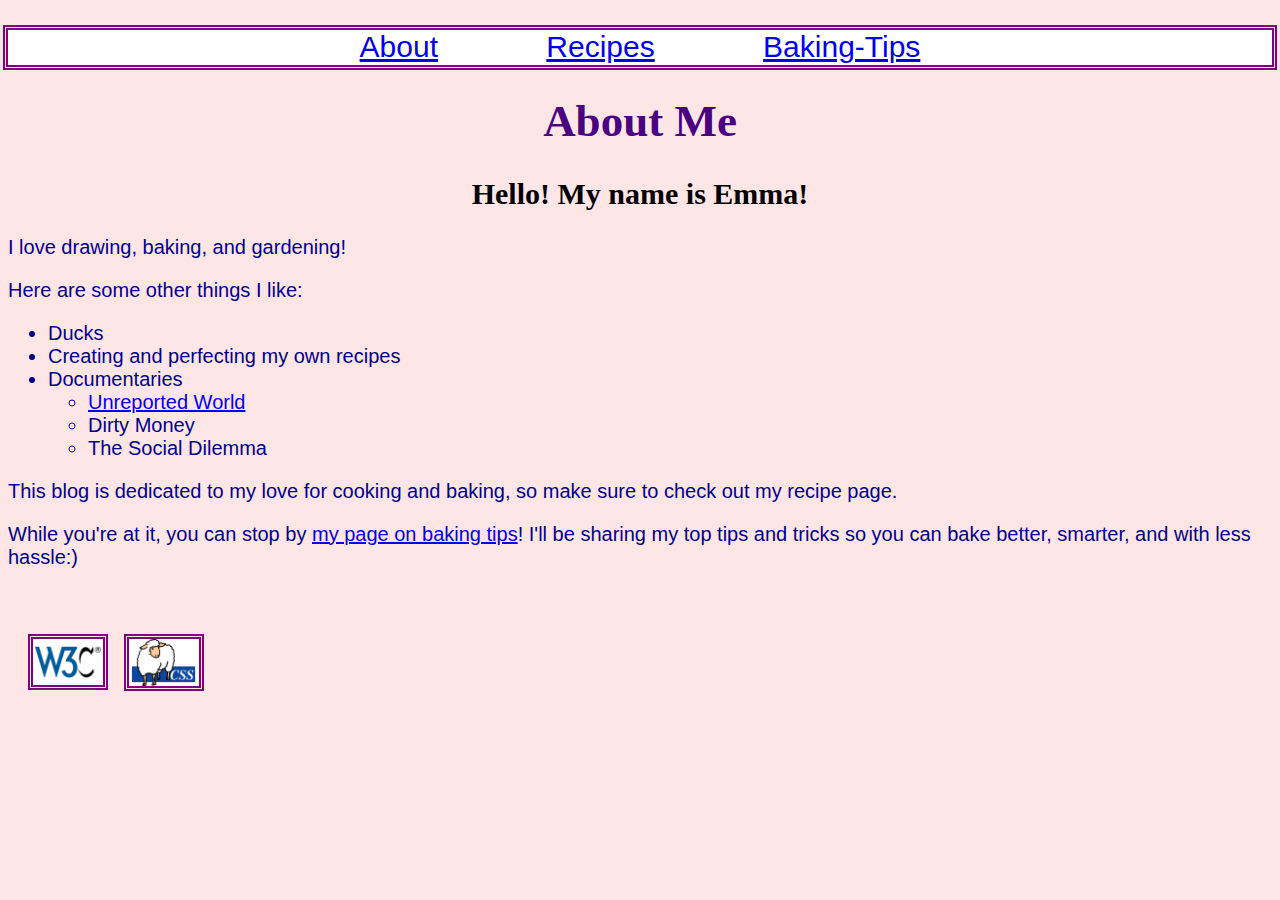
==== index.html @ 765897b2 "Add files via upload" ====
<!DOCTYPE html>
<html lang="en">
	<head>
		<meta charset="UTF-8">
		<title>About Me</title>
		<link rel="stylesheet" type="text/css" href="recipes.css" />
	</head>
	<body>
		<!-- Navigation Bar -->
		<p class="navigation"><a href = "index.html">About</a> <a href = "recipes.html">Recipes</a> <a href = "baking.html"> Baking-Tips</a></p>
		<h1>About Me</h1>
		<h2>Hello! My name is Emma!</h2>
		<p>I love drawing, baking, and gardening!</p>
		<p>Here are some other things I like:</p>
		<ul>
			<li>Ducks</li>
			<li>Creating and perfecting my own recipes</li>
			<li>Documentaries
				<ul>
					<li><a href = "https://www.youtube.com/c/unreportedworld">Unreported World</a></li>
					<li>Dirty Money</li>
					<li>The Social Dilemma</li>
				</ul>
			</li>
		</ul>
		<p>This blog is dedicated to my love for cooking and baking, so make sure to check out my recipe page.</p>
		<p>While you're at it, you can stop by <a href = "baking.html">my page on baking tips</a>! I'll be sharing my top tips and tricks so you can bake better, smarter, and with less hassle:)</p>
		<img class = "validators" src = "w3c.png" alt="HTML5 Validator"/>
		<img class = "validators" src = "css.png" alt="CSS Validator"/>
	</body>
</html>
---- recipes.css ----
body{
background-color:#ffe6e6;
}
/* Navigation Bar */
.navigation{
font-size:30px;
outline-color: Purple;
outline-width: 5px;
outline-style:double;
background:White;
word-spacing: 100px;
text-align: center;
}

/* This class sets the style for validator images in web pages */
.validators{
float:left;
width:70px;
}

h1{
font-size:45px;
color: Indigo;
font-weight: bold;
text-align: center;
}

h2{
font-size:30px;
text-align: center;
}

img{
float:right;
margin-left: 2%;
margin-bottom: 5%;
margin-top: 4%;
width:300px;
outline-color: Purple;
outline-width: 5px;
outline-style:double;
}

ul, ol{
font-size:20px;
color:DarkBlue;
font-family:Arial, sans-serif;
}

h3, p{
line-height: 115%;
font-size:20px;
color:DarkBlue;
font-family:Verdana, sans-serif;
}

/* This class sets the style for steps in recipes */
.highlight{
background-color:White;
font-size: 20px;
border-radius:4px;
padding:10px;
padding-left:30px;
}
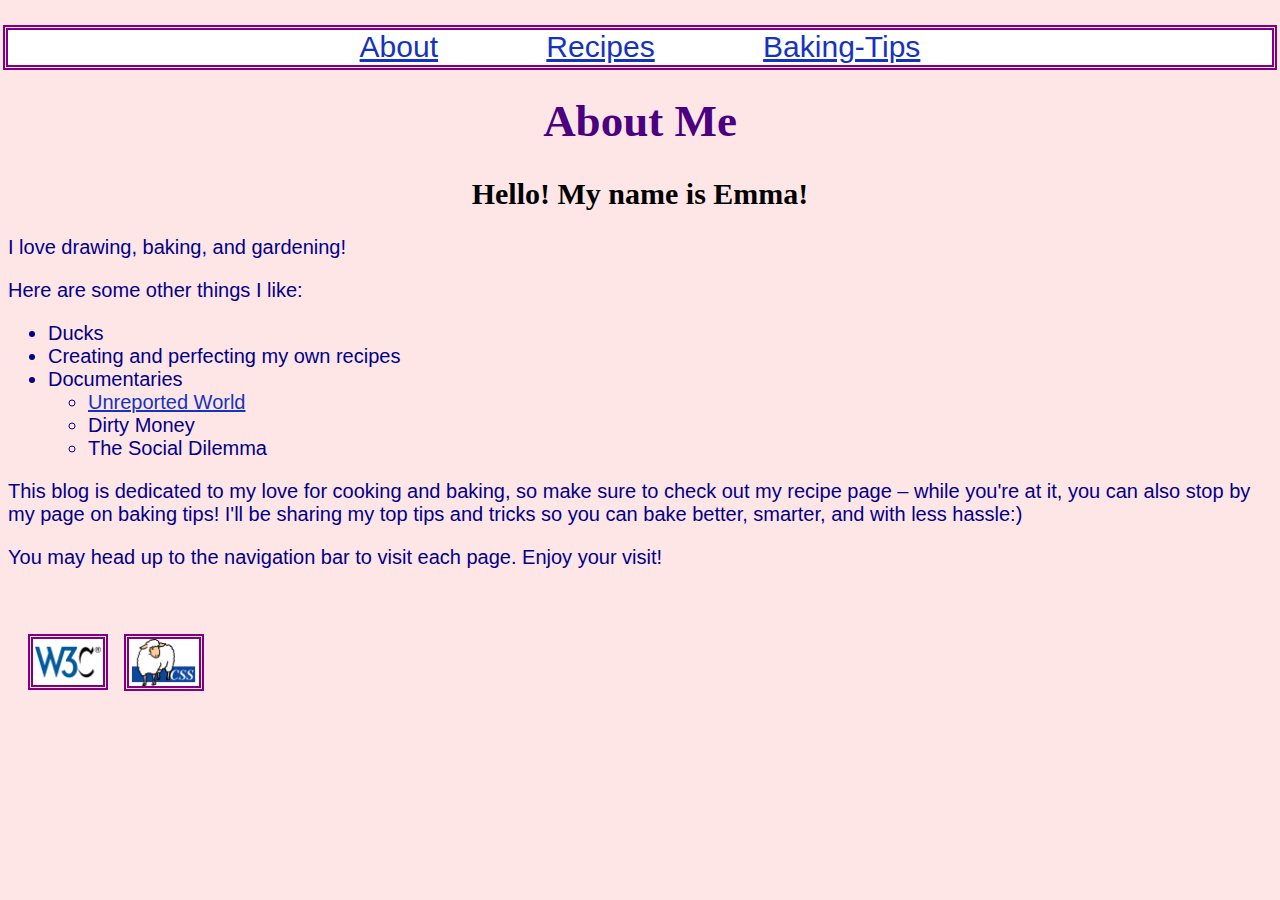
==== commit fc5c321e: "Add files via upload" ====
--- a/index.html
+++ b/index.html
@@ -23,9 +23,9 @@
 				</ul>
 			</li>
 		</ul>
-		<p>This blog is dedicated to my love for cooking and baking, so make sure to check out my recipe page.</p>
-		<p>While you're at it, you can stop by <a href = "baking.html">my page on baking tips</a>! I'll be sharing my top tips and tricks so you can bake better, smarter, and with less hassle:)</p>
-		<img class = "validators" src = "w3c.png" alt="HTML5 Validator"/>
-		<img class = "validators" src = "css.png" alt="CSS Validator"/>
+		<p>This blog is dedicated to my love for cooking and baking, so make sure to check out my recipe page &#8211; while you're at it, you can also stop by my page on baking tips! I'll be sharing my top tips and tricks so you can bake better, smarter, and with less hassle:)</p>
+		<p>You may head up to the navigation bar to visit each page. Enjoy your visit!</p>
+		<a href = "http://validator.w3.org/check?uri=https://duemma.github.io/home/index.html"><img class = "validators" src = "w3c.png" alt="HTML5 Validator"/></a>
+		<a href = "http://jigsaw.w3.org/css-validator/validator?uri=https://duemma.github.io/home/index.html"><img class = "validators" src = "css.png" alt="CSS Validator"/></a>
 	</body>
 </html>--- a/recipes.css
+++ b/recipes.css
@@ -41,6 +41,10 @@
 outline-style:double;
 }
 
+a{
+color:#1633bf;
+}
+
 ul, ol{
 font-size:20px;
 color:DarkBlue;
@@ -60,5 +64,5 @@
 font-size: 20px;
 border-radius:4px;
 padding:10px;
-padding-left:30px;
+padding-left:40px;
 }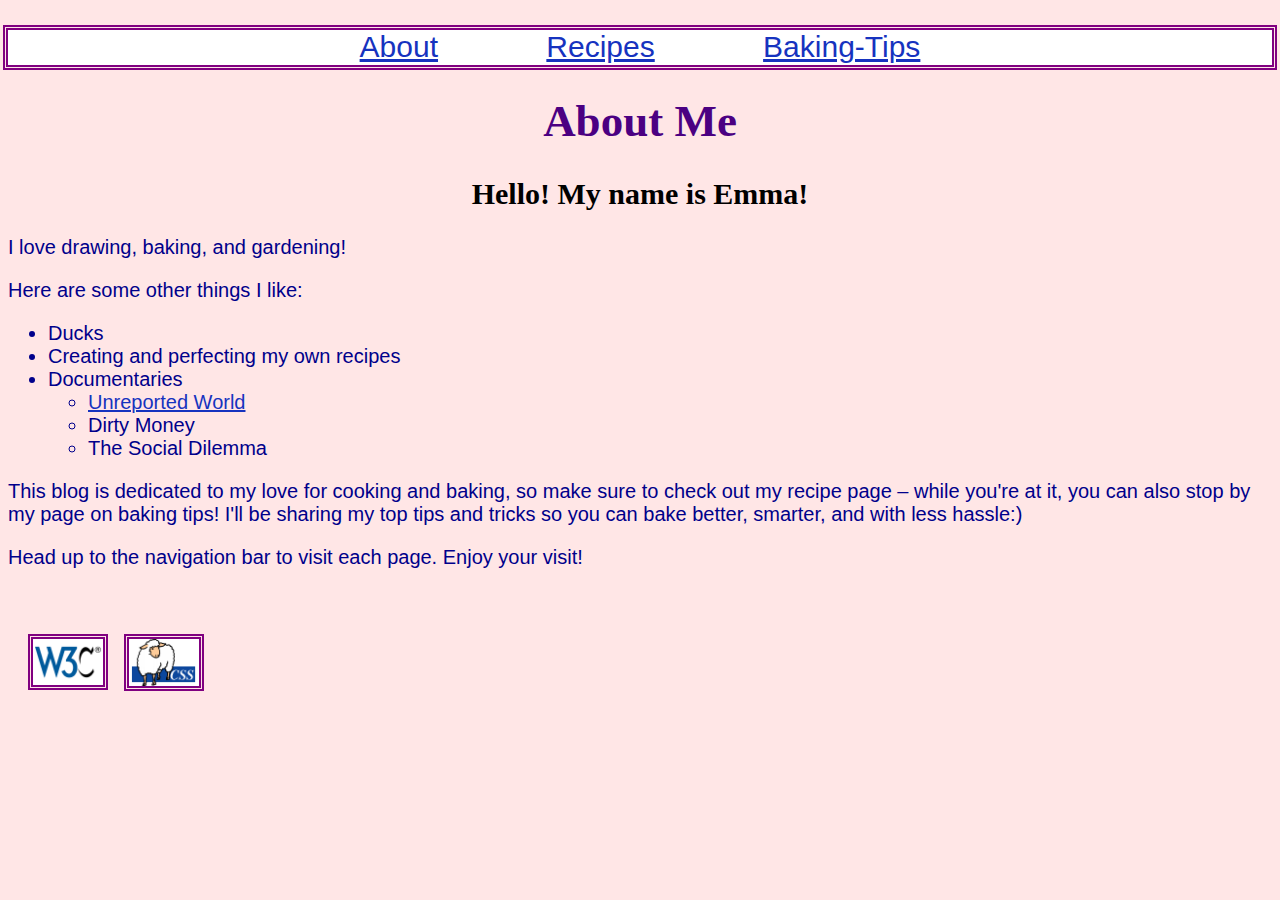
==== commit ac8c1528: "Add files via upload" ====
--- a/index.html
+++ b/index.html
@@ -24,7 +24,7 @@
 			</li>
 		</ul>
 		<p>This blog is dedicated to my love for cooking and baking, so make sure to check out my recipe page &#8211; while you're at it, you can also stop by my page on baking tips! I'll be sharing my top tips and tricks so you can bake better, smarter, and with less hassle:)</p>
-		<p>You may head up to the navigation bar to visit each page. Enjoy your visit!</p>
+		<p>Head up to the navigation bar to visit each page. Enjoy your visit!</p>
 		<a href = "http://validator.w3.org/check?uri=https://duemma.github.io/home/index.html"><img class = "validators" src = "w3c.png" alt="HTML5 Validator"/></a>
 		<a href = "http://jigsaw.w3.org/css-validator/validator?uri=https://duemma.github.io/home/index.html"><img class = "validators" src = "css.png" alt="CSS Validator"/></a>
 	</body>
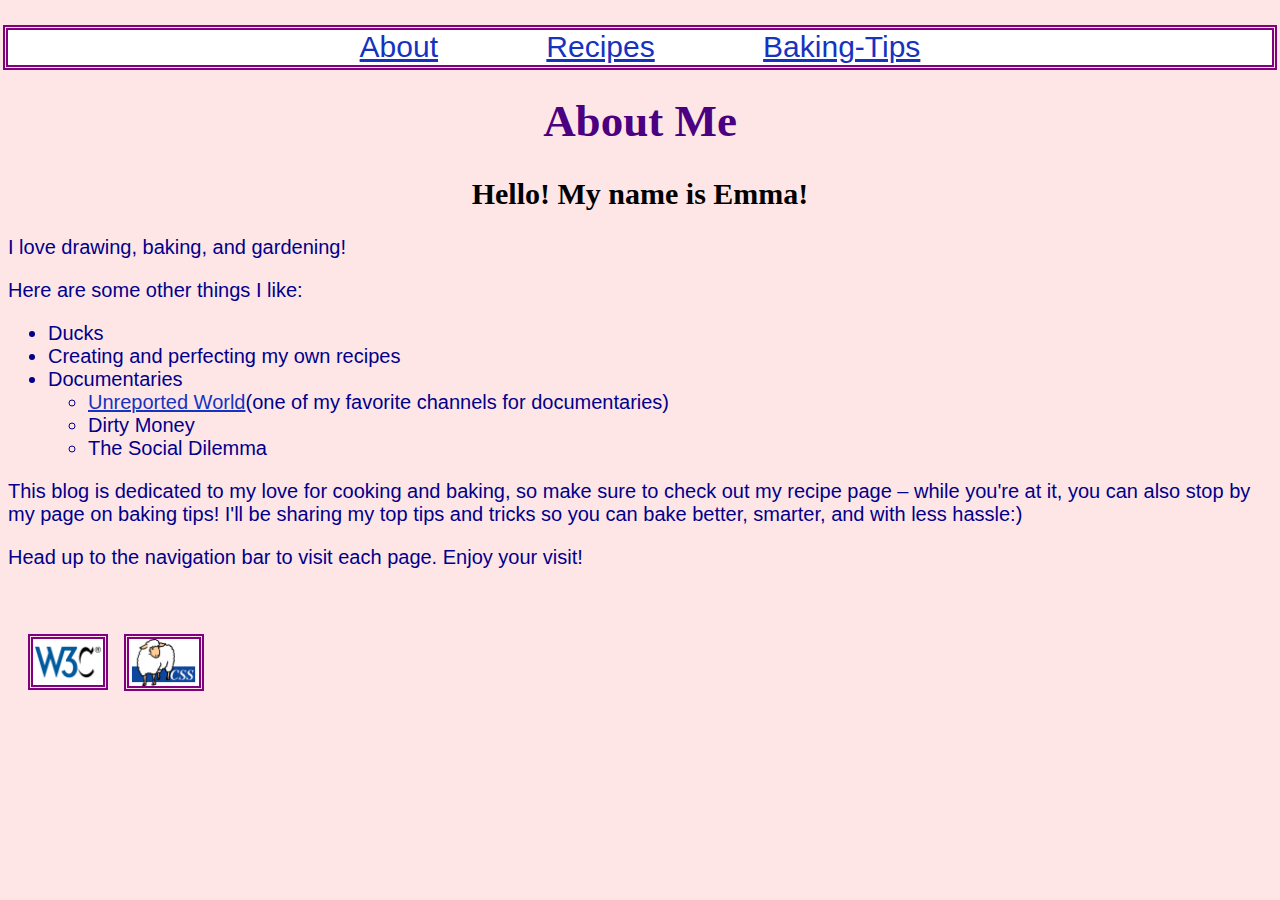
==== commit aa944e3f: "Add files via upload" ====
--- a/index.html
+++ b/index.html
@@ -17,7 +17,7 @@
 			<li>Creating and perfecting my own recipes</li>
 			<li>Documentaries
 				<ul>
-					<li><a href = "https://www.youtube.com/c/unreportedworld">Unreported World</a></li>
+					<li><a href = "https://www.youtube.com/c/unreportedworld">Unreported World</a>(one of my favorite channels for documentaries)</li>
 					<li>Dirty Money</li>
 					<li>The Social Dilemma</li>
 				</ul>
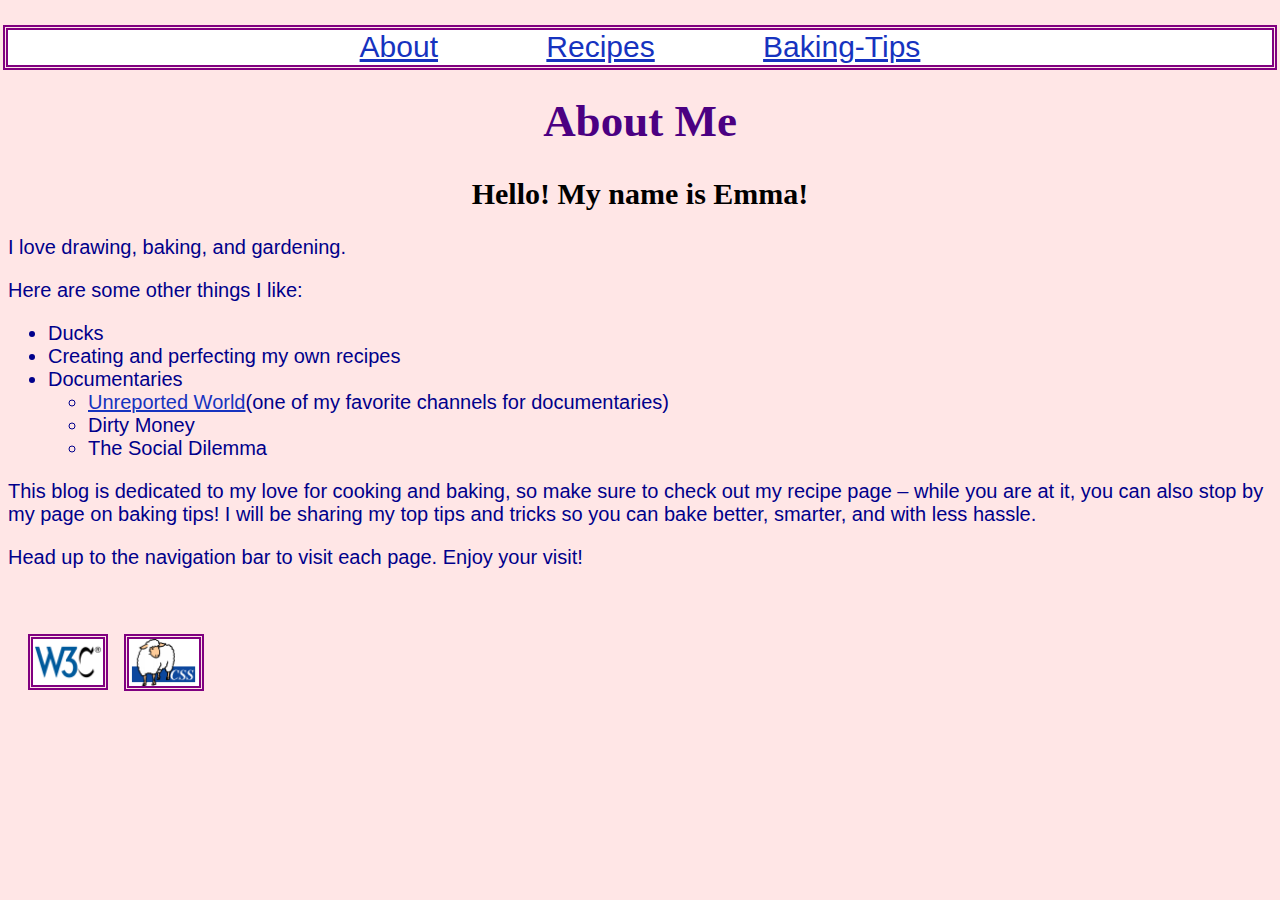
==== commit 598726bd: "Add files via upload" ====
--- a/index.html
+++ b/index.html
@@ -10,7 +10,7 @@
 		<p class="navigation"><a href = "index.html">About</a> <a href = "recipes.html">Recipes</a> <a href = "baking.html"> Baking-Tips</a></p>
 		<h1>About Me</h1>
 		<h2>Hello! My name is Emma!</h2>
-		<p>I love drawing, baking, and gardening!</p>
+		<p>I love drawing, baking, and gardening.</p>
 		<p>Here are some other things I like:</p>
 		<ul>
 			<li>Ducks</li>
@@ -23,7 +23,7 @@
 				</ul>
 			</li>
 		</ul>
-		<p>This blog is dedicated to my love for cooking and baking, so make sure to check out my recipe page &#8211; while you're at it, you can also stop by my page on baking tips! I'll be sharing my top tips and tricks so you can bake better, smarter, and with less hassle:)</p>
+		<p>This blog is dedicated to my love for cooking and baking, so make sure to check out my recipe page &#8211; while you are at it, you can also stop by my page on baking tips! I will be sharing my top tips and tricks so you can bake better, smarter, and with less hassle.</p>
 		<p>Head up to the navigation bar to visit each page. Enjoy your visit!</p>
 		<a href = "http://validator.w3.org/check?uri=https://duemma.github.io/home/index.html"><img class = "validators" src = "w3c.png" alt="HTML5 Validator"/></a>
 		<a href = "http://jigsaw.w3.org/css-validator/validator?uri=https://duemma.github.io/home/index.html"><img class = "validators" src = "css.png" alt="CSS Validator"/></a>
